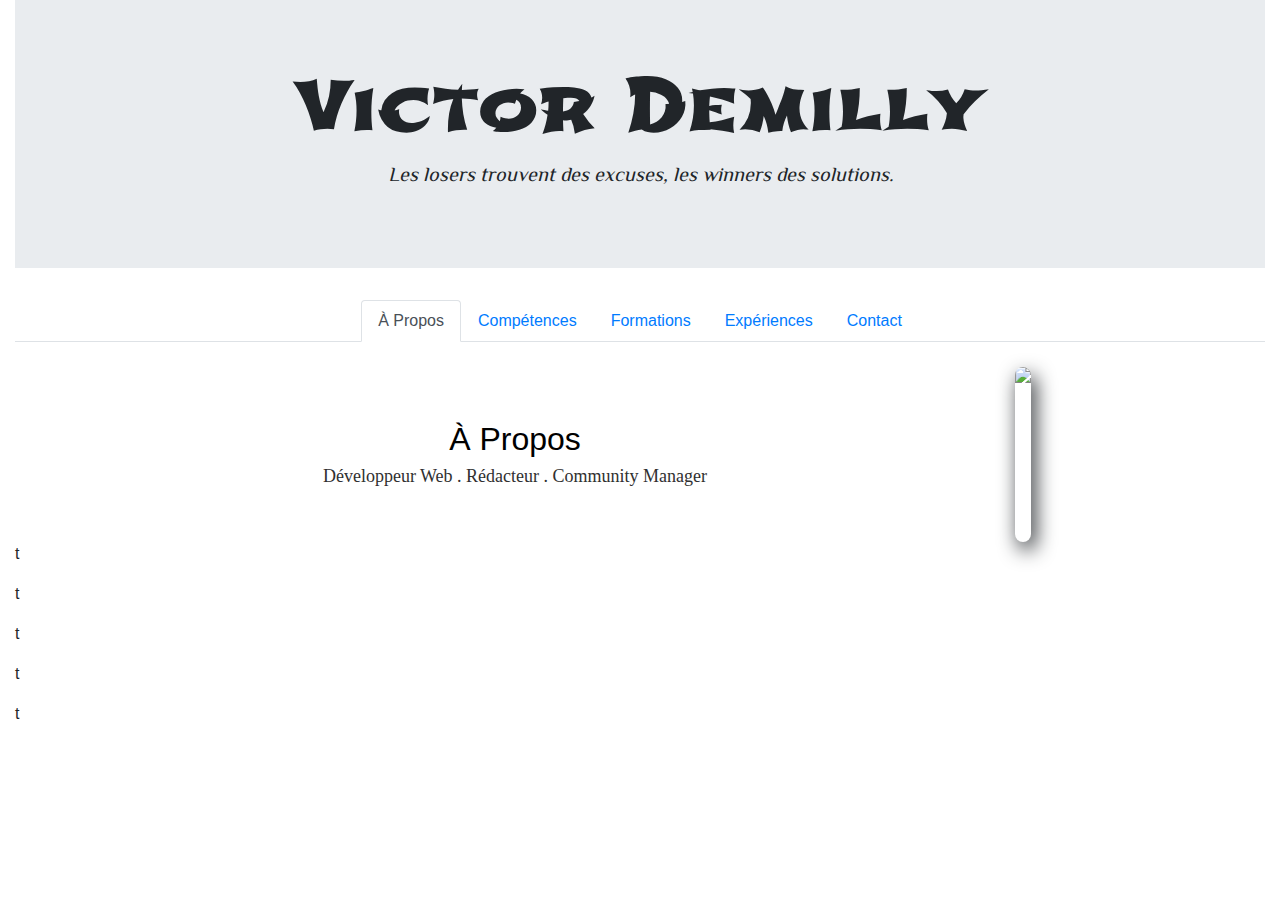
==== index.html @ 1e2bce65 "CV Boostrap" ====
<!doctype html>
<html lang="fr">
  <head>
    <!-- Required meta tags -->
    <meta charset="utf-8">
    <meta name="viewport" content="width=device-width, initial-scale=1, shrink-to-fit=no">
    <link rel="stylesheet" href="style.css">
    <link href="https://fonts.googleapis.com/css?family=ZCOOL+XiaoWei" rel="stylesheet">
    <link href="https://fonts.googleapis.com/css?family=Shojumaru" rel="stylesheet">
    <!-- Bootstrap CSS -->
    <link rel="stylesheet" href="https://stackpath.bootstrapcdn.com/bootstrap/4.3.1/css/bootstrap.min.css" integrity="sha384-ggOyR0iXCbMQv3Xipma34MD+dH/1fQ784/j6cY/iJTQUOhcWr7x9JvoRxT2MZw1T" crossorigin="anonymous">
    <title>CV Victor Demilly</title>
  </head>
  <body>
    <div class="container-fluid">
      <!--  Petit barre de navigation -->
      <header>
        <nav class="navbar fixed-top navbar-light" id="navcourte">
            <!-- <a class="navbar-brand" href="#">Navbar</a> -->
            <button class="navbar-toggler" type="button" data-toggle="collapse" data-target="#navbarSupportedContent" aria-controls="navbarSupportedContent" aria-expanded="false" aria-label="Toggle navigation">
              <span class="navbar-toggler-icon"></span>
            </button>

            <div class="collapse navbar-collapse" id="navbarSupportedContent">
              <ul class="navbar-nav mr-auto">
                <li class="nav-item active">
                  <a class="nav-link" href="#">À propos<span class="sr-only">(current)</span></a>
                </li>
                <li class="nav-item">
                  <a class="nav-link" href="#">Compétences</a>
                </li>
                <li class="nav-item">
                  <a class="nav-link" href="#">Formations</a>
                </li>
                <li class="nav-item">
                  <a class="nav-link" href="#">Expériences</a>
                </li>
                <li class="nav-item">
                  <a class="nav-link" href="#">Contact</a>
                </li>
              </ul>
            </div>
        </nav>
      </header>
      <!-- jumbotron -->
      <div class="jumbotron jumbotron-fluid text-center">
        <div class="container">
          <h1 class="display-3">Victor Demilly</h1>
          <p class="lead">Les losers trouvent des excuses, les winners des solutions.</p>
        </div>
      </div>

      <ul class="nav nav-tabs justify-content-center" id="navlongue">
        <li class="nav-item">
          <a class="nav-link active" href="#!">À Propos</a>
        </li>
        <li class="nav-item">
          <a class="nav-link" href="#!">Compétences</a>
        </li>
        <li class="nav-item">
          <a class="nav-link" href="#!">Formations</a>
        </li>
        <li class="nav-item">
          <a class="nav-link" href="#!">Expériences</a>
        </li>
        <li class="nav-item">
          <a class="nav-link" href="#!">Contact</a>
        </li>
      </ul>

      <div id="propos">
          <div id="conteneur1">
            <!-- Partie du haut comprenant Nom profession Photo  -->
            <div id="conteneur2">
              <h2 id="nom"> À Propos </h2>
              <p id="par"> Développeur Web . Rédacteur . Community Manager </p>
              <!-- Ajouter liens-images des réseaux sociaux -->
            </div>
            <div id="conteneur3">
              <img src="/home/syn/CV/profil.jpg" id="profil"/>
            </div>
          </div>
      </div>
<p>t</p>
<p>t</p>
<p>t</p>
<p>t</p>
<p>t</p>

    </div>
    <!-- Optional JavaScript -->
    <!-- jQuery first, then Popper.js, then Bootstrap JS -->
    <script src="https://code.jquery.com/jquery-3.3.1.slim.min.js" integrity="sha384-q8i/X+965DzO0rT7abK41JStQIAqVgRVzpbzo5smXKp4YfRvH+8abtTE1Pi6jizo" crossorigin="anonymous"></script>
    <script src="https://cdnjs.cloudflare.com/ajax/libs/popper.js/1.14.7/umd/popper.min.js" integrity="sha384-UO2eT0CpHqdSJQ6hJty5KVphtPhzWj9WO1clHTMGa3JDZwrnQq4sF86dIHNDz0W1" crossorigin="anonymous"></script>
    <script src="https://stackpath.bootstrapcdn.com/bootstrap/4.3.1/js/bootstrap.min.js" integrity="sha384-JjSmVgyd0p3pXB1rRibZUAYoIIy6OrQ6VrjIEaFf/nJGzIxFDsf4x0xIM+B07jRM" crossorigin="anonymous"></script>
  </body>
</html>
---- style.css ----
#propos{
  width : 100%;
  display: flex;
  flex-direction: column;
}

.lead{
  font-family: 'ZCOOL XiaoWei';
  font-style: italic;
}

h1{
  font-family: 'Shojumaru';
}

#conteneur1 {
  width: 100%;
  height: 200px;
  display: flex;
  flex-flow : wrap column;
  justify-content: center;
  align-items: center;
}

#conteneur2 {
  margin-top: 25px;
  display : flex;
  width: 80%;
  height : 100%;
  align-items: center;
  justify-content: center;
  flex-flow : column;
}

#conteneur3 {
  margin-top: 25px;
  width : 20%;
  height : 100%;
  display: flex;
}

#nom {
  display: flex;
  margin: 2px;
  color: black;
}

#par {
  display: flex;
  margin : 2px;
  color: #303030;
  font-family: 'Geo';
  font-size: 18px;
}
/* Le margin a permis de resserer les deux textes */
#profil {
  display: flex;
  height: 100%;
  border-radius: 30px;
  box-shadow: 4px 8px 20px;
}

@media screen and (max-width: 800px) {

  #conteneur1{
    height: 15%;
    flex-flow: nowrap column;
  }

  #navlongue{
    display: none;
  }

  #conteneur2{
    width: 100%;
    margin-top: 0px;
  }

  #conteneur3{
    width: 20%;
    align-items: center;
    justify-content: center;
    margin-top: 0px;
  }

  #profil{
    height: 200px;
    margin-top: 20px;
  }
  }

@media screen and (min-width: 800px) {

#navcourte{
    display: none;
  }
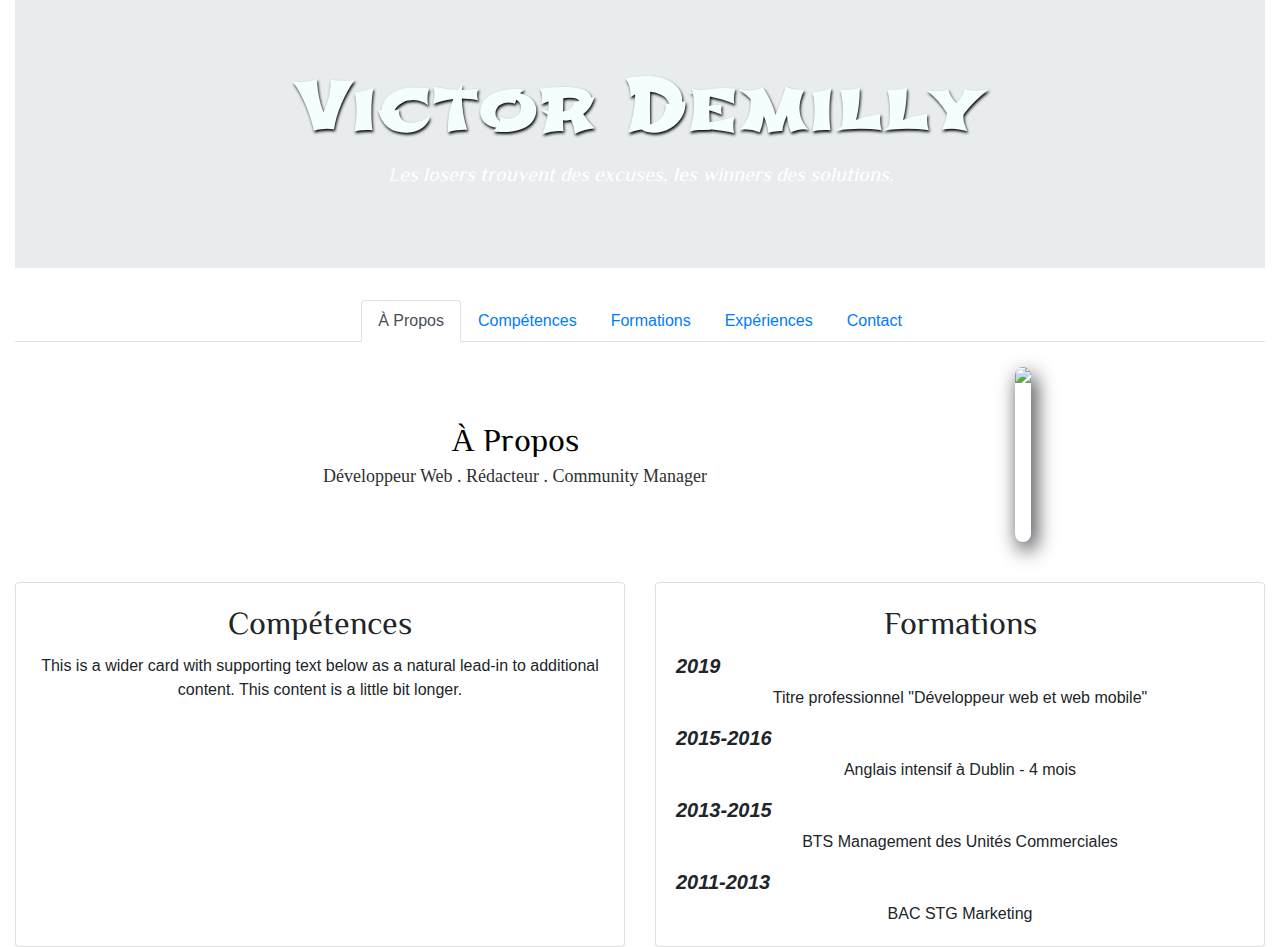
==== commit f2347034: "CV Bootstrap" ====
--- a/index.html
+++ b/index.html
@@ -17,7 +17,7 @@
       <header>
         <nav class="navbar fixed-top navbar-light" id="navcourte">
             <!-- <a class="navbar-brand" href="#">Navbar</a> -->
-            <button class="navbar-toggler" type="button" data-toggle="collapse" data-target="#navbarSupportedContent" aria-controls="navbarSupportedContent" aria-expanded="false" aria-label="Toggle navigation">
+            <button class="navbar-toggler bg-white" type="button" data-toggle="collapse" data-target="#navbarSupportedContent" aria-controls="navbarSupportedContent" aria-expanded="false" aria-label="Toggle navigation">
               <span class="navbar-toggler-icon"></span>
             </button>
 
@@ -43,7 +43,7 @@
         </nav>
       </header>
       <!-- jumbotron -->
-      <div class="jumbotron jumbotron-fluid text-center">
+      <div class="jumbotron jumbotron-fluid text-center" id="jumbotron">
         <div class="container">
           <h1 class="display-3">Victor Demilly</h1>
           <p class="lead">Les losers trouvent des excuses, les winners des solutions.</p>
@@ -81,11 +81,28 @@
             </div>
           </div>
       </div>
-<p>t</p>
-<p>t</p>
-<p>t</p>
-<p>t</p>
-<p>t</p>
+
+      <div class="card-deck text-center">
+        <div class="card">
+          <div class="card-body">
+            <h2 class="card-title">Compétences</h2>
+            <p class="card-text">This is a wider card with supporting text below as a natural lead-in to additional content. This content is a little bit longer.</p>
+          </div>
+        </div>
+        <div class="card">
+          <div class="card-body">
+            <h2 class="card-title">Formations</h2>
+            <h3 id="H3">2019</h3>
+            <p class="card-text">Titre professionnel "Développeur web et web mobile"</p>
+            <h3 id="H3">2015-2016</h3>
+            <p class="card-text">Anglais intensif à Dublin - 4 mois</p>
+            <h3 id="H3">2013-2015</h3>
+            <p class="card-text">BTS Management des Unités Commerciales</p>
+            <h3 id="H3">2011-2013</h3>
+            <p class="card-text">BAC STG Marketing</p>
+          </div>
+        </div>
+      </div>
 
     </div>
     <!-- Optional JavaScript -->
--- a/style.css
+++ b/style.css
@@ -1,3 +1,13 @@
+#jumbotron{
+  background-image: url(/home/syn/Bootstrap/CV/bear.jpg);
+  width: 100%;
+  height: 100%;
+  color: white;
+  background-size: cover;
+  background-repeat: no-repeat;
+  background-position: center;
+}
+
 #propos{
   width : 100%;
   display: flex;
@@ -11,6 +21,19 @@
 
 h1{
   font-family: 'Shojumaru';
+  color: #F4FEFE;
+  text-shadow: 1px 2px 3px black ;
+}
+
+h2{
+  font-family: 'ZCOOL XiaoWei';
+}
+
+#H3{
+  font-size: 20px;
+  text-align: left;
+  font-style: italic;
+  font-weight: bold;
 }
 
 #conteneur1 {
@@ -60,6 +83,10 @@
   box-shadow: 4px 8px 20px;
 }
 
+.card{
+  margin-top: 40px;
+}
+
 @media screen and (max-width: 800px) {
 
   #conteneur1{
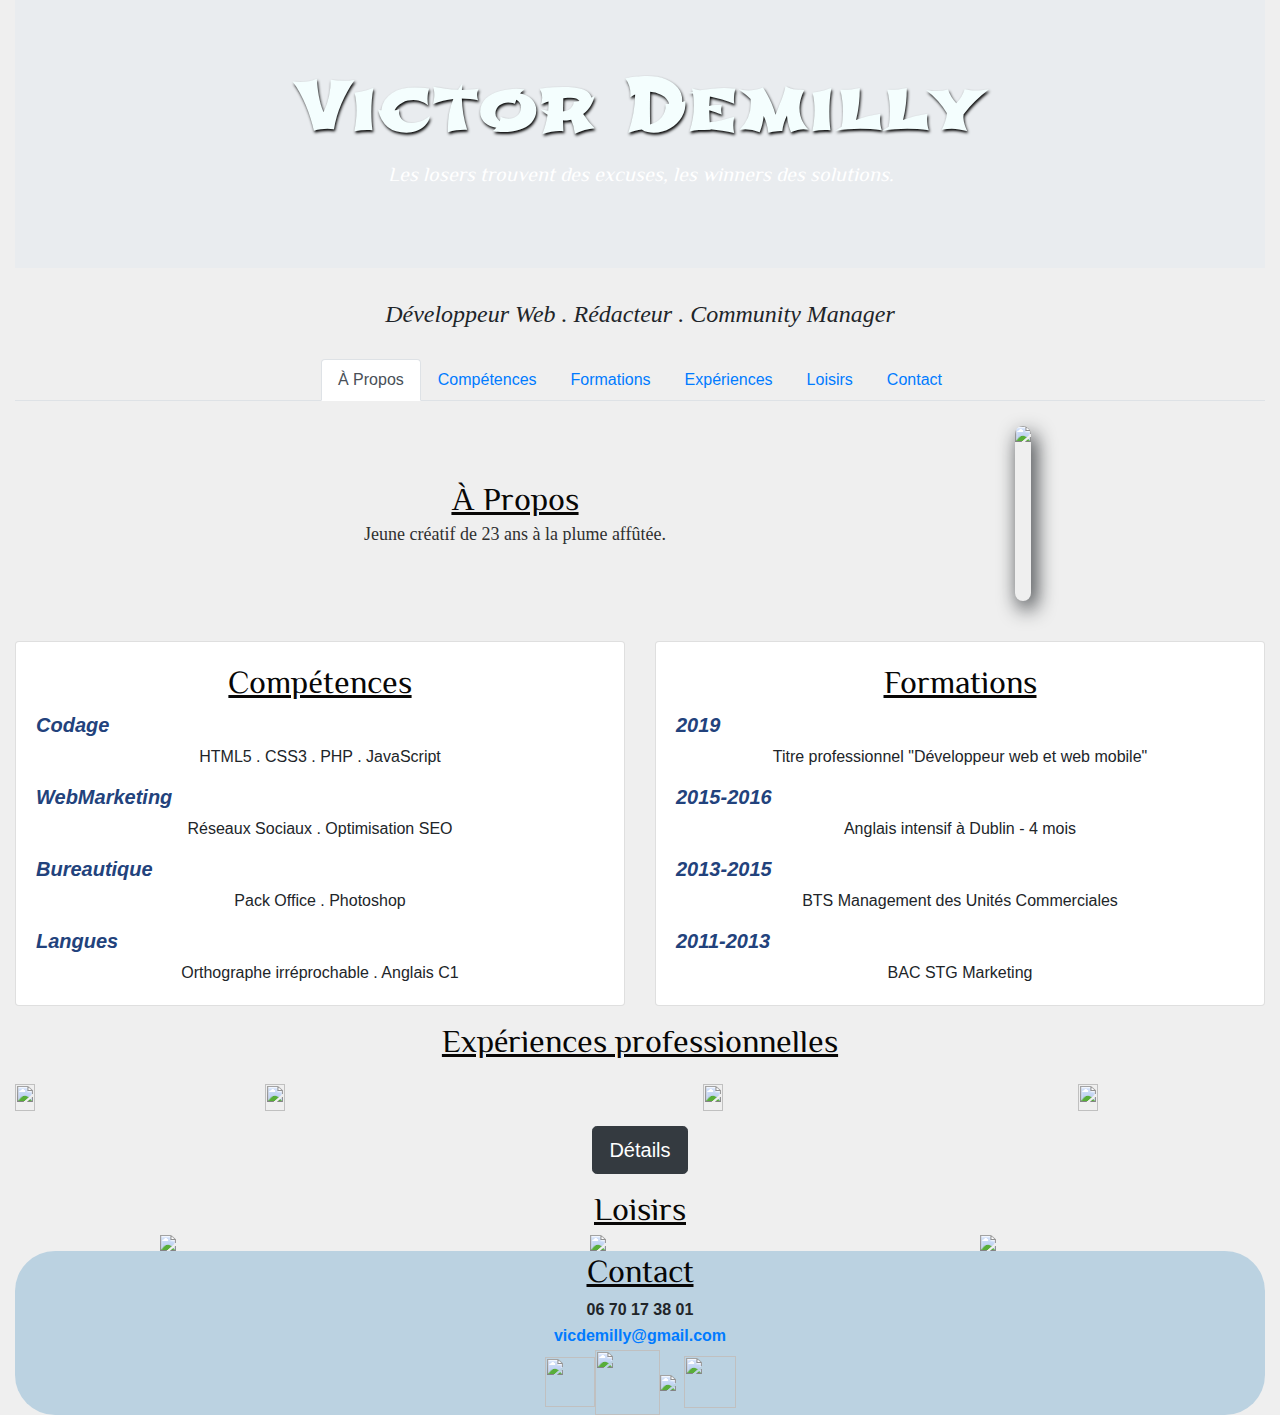
==== commit 74c78197: "Mis à jour" ====
--- a/index.html
+++ b/index.html
@@ -24,19 +24,22 @@
             <div class="collapse navbar-collapse" id="navbarSupportedContent">
               <ul class="navbar-nav mr-auto">
                 <li class="nav-item active">
-                  <a class="nav-link" href="#">À propos<span class="sr-only">(current)</span></a>
+                  <a class="nav-link" href="#propos">À propos<span class="sr-only">(current)</span></a>
                 </li>
                 <li class="nav-item">
-                  <a class="nav-link" href="#">Compétences</a>
+                  <a class="nav-link" href="#comp">Compétences</a>
                 </li>
                 <li class="nav-item">
-                  <a class="nav-link" href="#">Formations</a>
+                  <a class="nav-link" href="#forma">Formations</a>
                 </li>
                 <li class="nav-item">
-                  <a class="nav-link" href="#">Expériences</a>
+                  <a class="nav-link" href="#exp">Expériences</a>
                 </li>
                 <li class="nav-item">
-                  <a class="nav-link" href="#">Contact</a>
+                  <a class="nav-link" href="#loisirs">Loisirs</a>
+                </li>
+                <li class="nav-item">
+                  <a class="nav-link" href="#contact">Contact</a>
                 </li>
               </ul>
             </div>
@@ -49,22 +52,27 @@
           <p class="lead">Les losers trouvent des excuses, les winners des solutions.</p>
         </div>
       </div>
-
+      <div class="prof">
+        <h4>Développeur Web . Rédacteur . Community Manager</h4>
+      </div>
       <ul class="nav nav-tabs justify-content-center" id="navlongue">
         <li class="nav-item">
-          <a class="nav-link active" href="#!">À Propos</a>
+          <a class="nav-link active" href="#propos">À Propos</a>
         </li>
         <li class="nav-item">
-          <a class="nav-link" href="#!">Compétences</a>
+          <a class="nav-link" href="#comp">Compétences</a>
         </li>
         <li class="nav-item">
-          <a class="nav-link" href="#!">Formations</a>
+          <a class="nav-link" href="#forma">Formations</a>
         </li>
         <li class="nav-item">
-          <a class="nav-link" href="#!">Expériences</a>
+          <a class="nav-link" href="#exp">Expériences</a>
         </li>
         <li class="nav-item">
-          <a class="nav-link" href="#!">Contact</a>
+          <a class="nav-link" href="#loisirs">Loisirs</a>
+        </li>
+        <li class="nav-item">
+          <a class="nav-link" href="#contact">Contact</a>
         </li>
       </ul>
 
@@ -73,7 +81,7 @@
             <!-- Partie du haut comprenant Nom profession Photo  -->
             <div id="conteneur2">
               <h2 id="nom"> À Propos </h2>
-              <p id="par"> Développeur Web . Rédacteur . Community Manager </p>
+              <p id="par"> Jeune créatif de 23 ans à la plume affûtée. </p>
               <!-- Ajouter liens-images des réseaux sociaux -->
             </div>
             <div id="conteneur3">
@@ -84,26 +92,85 @@
 
       <div class="card-deck text-center">
         <div class="card">
-          <div class="card-body">
+          <div class="card-body" id="comp">
             <h2 class="card-title">Compétences</h2>
-            <p class="card-text">This is a wider card with supporting text below as a natural lead-in to additional content. This content is a little bit longer.</p>
+            <h3 id="H3">Codage</h3>
+            <p class="card-text">HTML5 . CSS3 . PHP . JavaScript</p>
+            <h3 id="H3">WebMarketing</h3>
+            <p class="card-text">Réseaux Sociaux . Optimisation SEO</p>
+            <h3 id="H3">Bureautique</h3>
+            <p class="card-text">Pack Office . Photoshop</p>
+            <h3 id="H3">Langues</h3>
+            <p class="card-text">Orthographe irréprochable . Anglais C1</p>
           </div>
         </div>
         <div class="card">
-          <div class="card-body">
+          <div class="card-body" id="forma">
             <h2 class="card-title">Formations</h2>
-            <h3 id="H3">2019</h3>
-            <p class="card-text">Titre professionnel "Développeur web et web mobile"</p>
-            <h3 id="H3">2015-2016</h3>
-            <p class="card-text">Anglais intensif à Dublin - 4 mois</p>
-            <h3 id="H3">2013-2015</h3>
-            <p class="card-text">BTS Management des Unités Commerciales</p>
-            <h3 id="H3">2011-2013</h3>
-            <p class="card-text">BAC STG Marketing</p>
+              <h3 id="H3">2019</h3>
+              <p class="card-text">Titre professionnel "Développeur web et web mobile"</p>
+              <h3 id="H3">2015-2016</h3>
+              <p class="card-text">Anglais intensif à Dublin - 4 mois</p>
+              <h3 id="H3">2013-2015</h3>
+              <p class="card-text">BTS Management des Unités Commerciales</p>
+              <h3 id="H3">2011-2013</h3>
+              <p class="card-text">BAC STG Marketing</p>
           </div>
         </div>
       </div>
+      <h2 id="exp">Expériences professionnelles</h2>
+      <div id="boulot">
+          <div id="GO">
+            <a href="http://gamersorigin.com/"><img src="/home/syn/CV/go.png" id="GOimg"/></a>
+          </div>
+          <div id="lcdg">
+            <a href="https://www.facebook.com/lacomtedugeek/"><img src="/home/syn/CV/lcdgnoir.png" id="lcdgimg"/></a>
+          </div>
+          <div id="Jeugeek">
+            <a href="https://www.jeugeek.com/"><img src="/home/syn/Bootstrap/CV/jeugeek.png" id="Jeugeekimg"/></a>
+          </div>
+          <div id="viseo">
+            <a href="http://www.expert-viseo.fr/"><img src="/home/syn/CV/viseo.png" id="viseoimg"/></a>
+          </div>
+      </div>
+      <div id="details">
+          <a href="details.html" onclick="open('details.html', 'Popup');">
+            <button type="button" class="btn btn-dark btn-lg">Détails</button>
+          </a>
+      </div>
 
+      <div id="funny">
+          <div id="loisirs">
+            <h2>Loisirs</h2>
+          </div>
+          <div id="fun">
+            <img src="/home/syn/CV/Cards.png" width="140px"/>
+            <img src="/home/syn/CV/dino.png" width="100px"/>
+            <img src="/home/syn/CV/hockey.png" width="140px"/>
+          </div>
+      </div>
+      <footer id="contact">
+        <h2>Contact</h2>
+        <div>
+          <p id="num">06 70 17 38 01</p>
+          <p id="num"><a href="mailto:vicdemilly@gmail.com">vicdemilly@gmail.com</a></p>
+        </div>
+        <div id="RS">
+          <div id="github">
+            <a href="https://github.com/Syny5/"><img src="/home/syn/CV/github.png" width="50px" height="50px"/></a>
+          </div>
+          <div id="linkedin">
+            <a href="https://www.linkedin.com/in/victor-demilly-199b6411a/"><img src="/home/syn/CV/linkedin.png" width="65px" height="65px" /></a>
+          </div>
+          <div id="facebook">
+            <a href="https://www.facebook.com/victor.demilly.9"><img src="/home/syn/CV/facebook.png" witdh="50px" height="50px"/></a>
+          </div>
+          <div id="print">
+            <a href="/home/syn/CV/cv.pdf" download="CV Victor Demilly"><img src="/home/syn/CV/print.png" width="52px" height="52px"></a>
+          </div>
+        </div>
+      </footer>
+    </div>
     </div>
     <!-- Optional JavaScript -->
     <!-- jQuery first, then Popper.js, then Bootstrap JS -->
--- a/style.css
+++ b/style.css
@@ -1,3 +1,7 @@
+.container-fluid{
+  background-color: #EFEFEF;
+}
+
 #jumbotron{
   background-image: url(/home/syn/Bootstrap/CV/bear.jpg);
   width: 100%;
@@ -8,6 +12,11 @@
   background-position: center;
 }
 
+.prof{
+  text-align: center;
+  font-family: times;
+}
+
 #propos{
   width : 100%;
   display: flex;
@@ -17,6 +26,14 @@
 .lead{
   font-family: 'ZCOOL XiaoWei';
   font-style: italic;
+}
+
+.card{
+  border-radius: 20px;
+}
+
+.nav{
+  margin-top: 30px;
 }
 
 h1{
@@ -27,6 +44,9 @@
 
 h2{
   font-family: 'ZCOOL XiaoWei';
+  text-align: center;
+  text-decoration: underline;
+  color: #080706
 }
 
 #H3{
@@ -34,6 +54,11 @@
   text-align: left;
   font-style: italic;
   font-weight: bold;
+  color: #22427C;
+}
+
+h4{
+  font-style: italic;
 }
 
 #conteneur1 {
@@ -65,7 +90,7 @@
 #nom {
   display: flex;
   margin: 2px;
-  color: black;
+  color: #080706;
 }
 
 #par {
@@ -85,6 +110,148 @@
 
 .card{
   margin-top: 40px;
+}
+
+#exp{
+  margin-top: 15px;
+}
+
+#boulot {
+  display: flex;
+  width: 100%;
+  height: 3.5%;
+  align-items: center;
+  justify-content: space-between;
+  margin-top: 25px;
+}
+
+#GO {
+  display: flex;
+  width: 20%;
+  height: 100%;
+}
+
+#lcdg {
+  display: flex;
+  width: 35%;
+  height: 100%;
+}
+
+#Jeugeek{
+  display: flex;
+  height: 100%;
+  width: 30%;
+}
+
+#viseo {
+  display: flex;
+  height: 100%;
+  width: 15%;
+}
+
+#GOimg {
+  display: flex;
+  width: 100%;
+  height: 100%;
+}
+
+#lcdgimg {
+  display: flex;
+  width: 100%;
+  height: 100%;
+}
+
+#Jeugeekimg{
+  display: flex;
+  width: 100%;
+  height: 100%
+}
+
+#viseoimg {
+  display: flex;
+  width: 100%;
+  height: 100%;
+}
+
+a{
+  text-decoration: none;
+}
+
+a:hover
+{
+  /* Rotation des liens au survol */
+  /* -webkit-transform: rotate(20deg);
+  -moz-transform: rotate(20deg);
+  -ms-transform: rotate(20deg);
+  -o-transform: rotate(20deg);
+  transform: rotate(20deg); */
+
+  /* Zoom de 10% des liens au survol */
+  -webkit-transform:scale(1.10); /* Safari et Chrome */
+  -moz-transform:scale(1.10); /* Firefox */
+  -ms-transform:scale(1.10); /* Internet Explorer 9 */
+  -o-transform:scale(1.10); /* Opera */
+  transform:scale(1.10);
+  text-decoration: none;
+}
+
+#details{
+  display: flex;
+  justify-content: center;
+  margin-top: 15px;
+}
+
+#loisirs {
+  display: flex;
+  height: 3%;
+  width: 100%;
+  justify-content: center;
+  flex-direction: row-reverse;
+  align-items: center;
+  margin-top: 15px;
+}
+
+#fun{
+  display: flex;
+  align-items: center;
+  justify-content: space-around;
+}
+
+#RS {
+  display: flex;
+  width: 100%;
+  height: 4%;
+  justify-content: center;
+  align-items: center;
+
+}
+
+#github {
+  display: flex;
+}
+
+#linkedin {
+  display: flex;
+}
+
+#facebook{
+  display: flex;
+}
+
+#print{
+  display: flex;
+  margin-left: 8px;
+}
+
+#num{
+  text-align: center;
+  font-weight: bold;
+  margin: 2px;
+}
+
+#contact{
+    background-color: #BBD2E1;
+  border-radius: 40px
 }
 
 @media screen and (max-width: 800px) {
@@ -114,6 +281,32 @@
     height: 200px;
     margin-top: 20px;
   }
+
+  #boulot{
+    flex-flow: nowrap column;
+    height: 14%;
+    justify-content: center;
+  }
+
+  #GO{
+    width: 32%;
+  }
+
+  #lcdg{
+    width: 45%;
+    margin-top: 10px;
+  }
+
+  #Jeugeek{
+    width: 41%
+  }
+
+  #viseo{
+    margin-top: 20px;
+    width: 25%
+  }
+
+
   }
 
 @media screen and (min-width: 800px) {
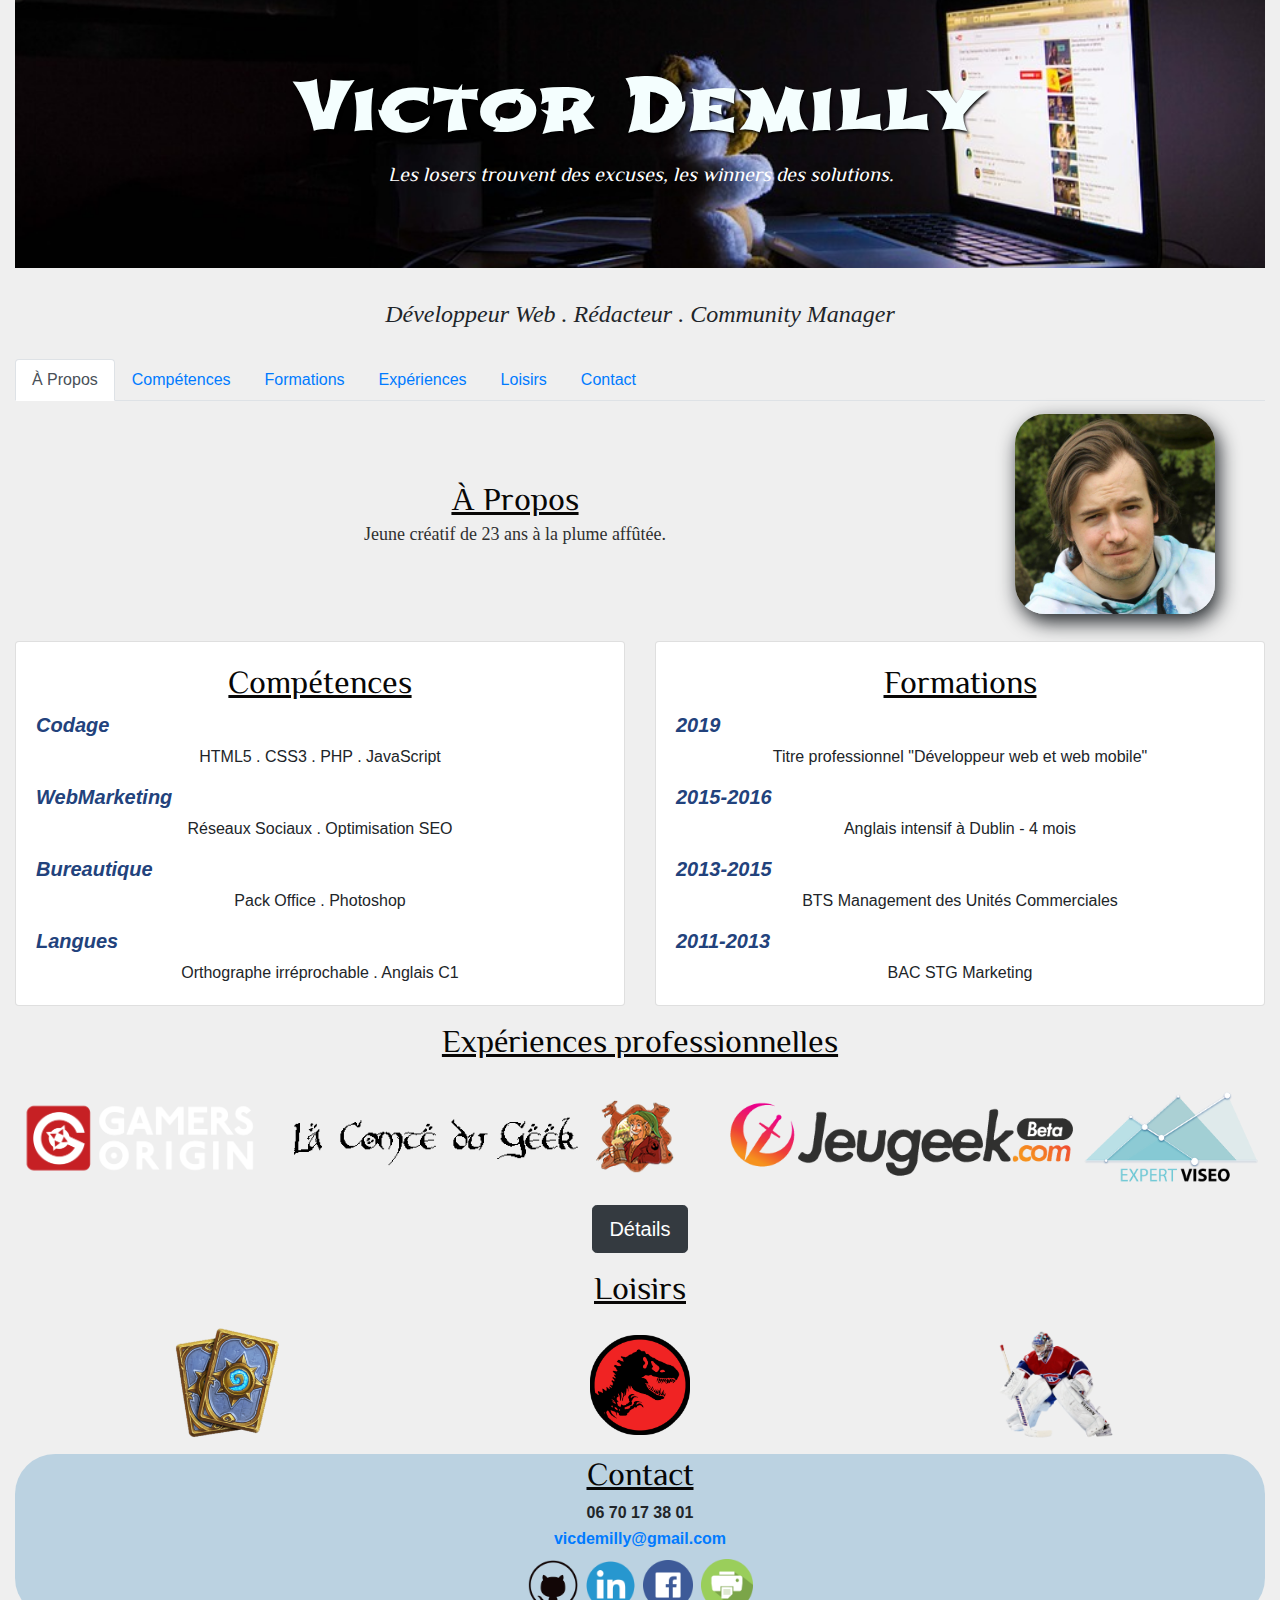
==== commit dc9ceed6: "màj" ====
--- a/index.html
+++ b/index.html
@@ -55,7 +55,7 @@
       <div class="prof">
         <h4>Développeur Web . Rédacteur . Community Manager</h4>
       </div>
-      <ul class="nav nav-tabs justify-content-center" id="navlongue">
+      <ul class="nav nav-tabs <justify-content-center></justify-content-center>" id="navlongue">
         <li class="nav-item">
           <a class="nav-link active" href="#propos">À Propos</a>
         </li>
@@ -85,7 +85,7 @@
               <!-- Ajouter liens-images des réseaux sociaux -->
             </div>
             <div id="conteneur3">
-              <img src="/home/syn/CV/profil.jpg" id="profil"/>
+              <img src="img/profil.jpg" id="profil"/>
             </div>
           </div>
       </div>
@@ -121,16 +121,16 @@
       <h2 id="exp">Expériences professionnelles</h2>
       <div id="boulot">
           <div id="GO">
-            <a href="http://gamersorigin.com/"><img src="/home/syn/CV/go.png" id="GOimg"/></a>
+            <a href="http://gamersorigin.com/"><img src="img/go.png" id="GOimg"/></a>
           </div>
           <div id="lcdg">
-            <a href="https://www.facebook.com/lacomtedugeek/"><img src="/home/syn/CV/lcdgnoir.png" id="lcdgimg"/></a>
+            <a href="https://www.facebook.com/lacomtedugeek/"><img src="img/lcdgnoir.png" id="lcdgimg"/></a>
           </div>
           <div id="Jeugeek">
-            <a href="https://www.jeugeek.com/"><img src="/home/syn/Bootstrap/CV/jeugeek.png" id="Jeugeekimg"/></a>
+            <a href="https://www.jeugeek.com/"><img src="img/jeugeek.png" id="Jeugeekimg"/></a>
           </div>
           <div id="viseo">
-            <a href="http://www.expert-viseo.fr/"><img src="/home/syn/CV/viseo.png" id="viseoimg"/></a>
+            <a href="http://www.expert-viseo.fr/"><img src="img/viseo.png" id="viseoimg"/></a>
           </div>
       </div>
       <div id="details">
@@ -144,9 +144,9 @@
             <h2>Loisirs</h2>
           </div>
           <div id="fun">
-            <img src="/home/syn/CV/Cards.png" width="140px"/>
-            <img src="/home/syn/CV/dino.png" width="100px"/>
-            <img src="/home/syn/CV/hockey.png" width="140px"/>
+            <img src="img/Cards.png" width="140px"/>
+            <img src="img/dino.png" width="100px"/>
+            <img src="img/hockey.png" width="140px"/>
           </div>
       </div>
       <footer id="contact">
@@ -157,16 +157,16 @@
         </div>
         <div id="RS">
           <div id="github">
-            <a href="https://github.com/Syny5/"><img src="/home/syn/CV/github.png" width="50px" height="50px"/></a>
+            <a href="https://github.com/Syny5/"><img src="img/github.png" width="50px" height="50px"/></a>
           </div>
           <div id="linkedin">
-            <a href="https://www.linkedin.com/in/victor-demilly-199b6411a/"><img src="/home/syn/CV/linkedin.png" width="65px" height="65px" /></a>
+            <a href="https://www.linkedin.com/in/victor-demilly-199b6411a/"><img src="img/linkedin.png" width="65px" height="65px" /></a>
           </div>
           <div id="facebook">
-            <a href="https://www.facebook.com/victor.demilly.9"><img src="/home/syn/CV/facebook.png" witdh="50px" height="50px"/></a>
+            <a href="https://www.facebook.com/victor.demilly.9"><img src="img/facebook.png" witdh="50px" height="50px"/></a>
           </div>
           <div id="print">
-            <a href="/home/syn/CV/cv.pdf" download="CV Victor Demilly"><img src="/home/syn/CV/print.png" width="52px" height="52px"></a>
+            <a href="/home/syn/CV/cv.pdf" download="CV Victor Demilly"><img src="img/print.png" width="52px" height="52px"></a>
           </div>
         </div>
       </footer>
--- a/style.css
+++ b/style.css
@@ -3,7 +3,7 @@
 }
 
 #jumbotron{
-  background-image: url(/home/syn/Bootstrap/CV/bear.jpg);
+  background-image: url(img/bear.jpg);
   width: 100%;
   height: 100%;
   color: white;
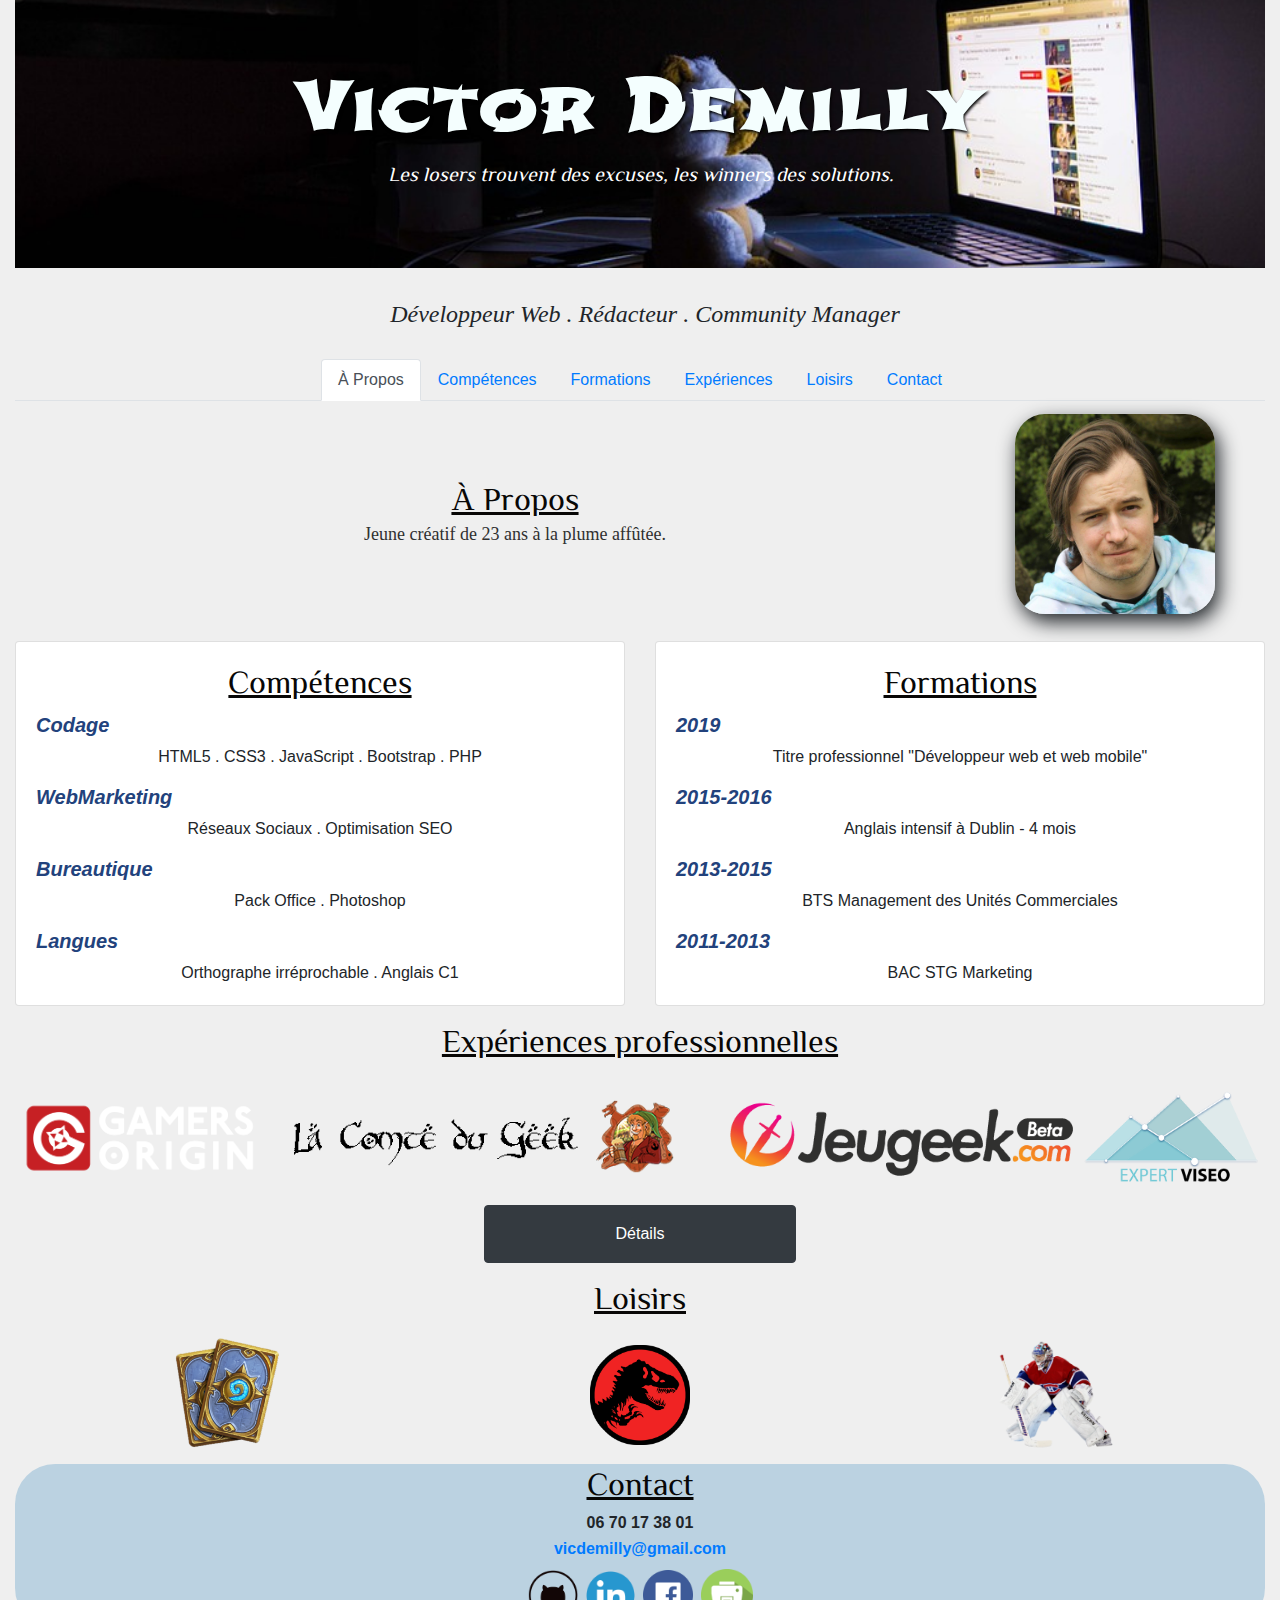
==== commit 487e1a45: "Nouvelle version CV" ====
--- a/index.html
+++ b/index.html
@@ -55,7 +55,7 @@
       <div class="prof">
         <h4>Développeur Web . Rédacteur . Community Manager</h4>
       </div>
-      <ul class="nav nav-tabs <justify-content-center></justify-content-center>" id="navlongue">
+      <ul class="nav nav-tabs justify-content-center" id="navlongue">
         <li class="nav-item">
           <a class="nav-link active" href="#propos">À Propos</a>
         </li>
@@ -95,7 +95,7 @@
           <div class="card-body" id="comp">
             <h2 class="card-title">Compétences</h2>
             <h3 id="H3">Codage</h3>
-            <p class="card-text">HTML5 . CSS3 . PHP . JavaScript</p>
+            <p class="card-text">HTML5 . CSS3 . JavaScript . Bootstrap . PHP</p>
             <h3 id="H3">WebMarketing</h3>
             <p class="card-text">Réseaux Sociaux . Optimisation SEO</p>
             <h3 id="H3">Bureautique</h3>
@@ -133,10 +133,50 @@
             <a href="http://www.expert-viseo.fr/"><img src="img/viseo.png" id="viseoimg"/></a>
           </div>
       </div>
-      <div id="details">
-          <a href="details.html" onclick="open('details.html', 'Popup');">
-            <button type="button" class="btn btn-dark btn-lg">Détails</button>
-          </a>
+
+      <!-- Button trigger modal -->
+      <div id="btn">
+        <button type="button" class="btn btn-dark w-25 p-3" data-toggle="modal" data-target="#exampleModal">
+          Détails
+        </button>
+      </div>
+
+      <!-- Modal -->
+      <div class="modal" id="exampleModal" tabindex="-1" role="dialog" aria-labelledby="exampleModalLabel" aria-hidden="true">
+        <div class="modal-dialog" role="document">
+          <div class="modal-content">
+            <div class="modal-header">
+              <h5 class="modal-title" id="exampleModalLabel">Expériences professionnelles</h5>
+              <button type="button" class="close" data-dismiss="modal" aria-label="Close">
+                <span aria-hidden="true">&times;</span>
+              </button>
+            </div>
+            <div class="modal-body">
+              <img src="img/go.png" id="GOmod"/>
+              <h4>2015 - 2016 (10 mois) - Bénévolat</h4>
+              <p id="pmod">Rédaction d’actualités et de guides sur le jeu-vidéo Hearthstone.
+                Suivi des joueurs de la scène eSport.</p>
+              <img src="img/lcdgnoir.png" id="lcdgmod"/>
+              <h4>2015 - Aujourd'hui - Autoentrepreneur</h4>
+              <p id="pmod">Création et animation de la page Facebook, du compte Twitter, et du site web.
+                Gestion des groupes et pages affiliées, promotion du
+                contenu sur des groupes externes, partenariats avec
+                des marques et des influenceurs, créations visuelles engageantes...</p>
+              <img src="img/jeugeek.png" id="Jeugeekmod"/>
+              <h4>2018 (6 mois) - Autoentrepreneur</h4>
+              <p id="pmod">Rôle d'animateur et de consultant pour la page Facebook de
+                l'EURL Geekraft. Aide au lancement du projet JeuGeek.com.</p>
+              <img src="img/viseo.png" id="viseomod"/>
+              <h4>2018 (6 mois) - Intérimaire</h4>
+              <p id="pmod">Rédaction d’articles de 300 mots orientés SEO
+              Sujets très variés : Matériel informatique, bassins
+              d’extérieur, bricolage, fonds de commerce...</p>
+            </div>
+            <div class="modal-footer">
+              <button type="button" class="btn btn-secondary" data-dismiss="modal">Fermer</button>
+            </div>
+          </div>
+        </div>
       </div>
 
       <div id="funny">
@@ -171,7 +211,7 @@
         </div>
       </footer>
     </div>
-    </div>
+
     <!-- Optional JavaScript -->
     <!-- jQuery first, then Popper.js, then Bootstrap JS -->
     <script src="https://code.jquery.com/jquery-3.3.1.slim.min.js" integrity="sha384-q8i/X+965DzO0rT7abK41JStQIAqVgRVzpbzo5smXKp4YfRvH+8abtTE1Pi6jizo" crossorigin="anonymous"></script>
--- a/style.css
+++ b/style.css
@@ -10,6 +10,10 @@
   background-size: cover;
   background-repeat: no-repeat;
   background-position: center;
+}
+
+#navcourte{
+  margin-left: 20px;
 }
 
 .prof{
@@ -195,10 +199,59 @@
   text-decoration: none;
 }
 
-#details{
-  display: flex;
-  justify-content: center;
+#btn{
+  display: flex;
+  justify-content: center;
+  text-align: center;
   margin-top: 15px;
+  align-items: center;
+}
+
+.modal-body{
+  background-color: #EFEFEF;
+}
+
+h4{
+  margin-left: 10px;
+  text-align: center;
+}
+
+#pmod{
+  margin: 2px;
+  margin-left: 35px;
+  text-align: center;
+}
+
+#GOmod {
+  width:160px;
+  margin-top: 20px;
+  display: block;
+  margin-left: auto;
+  margin-right: auto ;
+}
+
+#lcdgmod{
+  width: 300px;
+  margin-top: 20px;
+  display: block;
+  margin-left: auto;
+  margin-right: auto ;
+}
+
+#Jeugeekmod{
+  width: 200px;
+  margin-top: 20px;
+  display: block;
+  margin-left: auto;
+  margin-right: auto ;
+}
+
+#viseomod{
+  width: 160px;
+  margin-top: 20px;
+  display: block;
+  margin-left: auto;
+  margin-right: auto ;
 }
 
 #loisirs {
